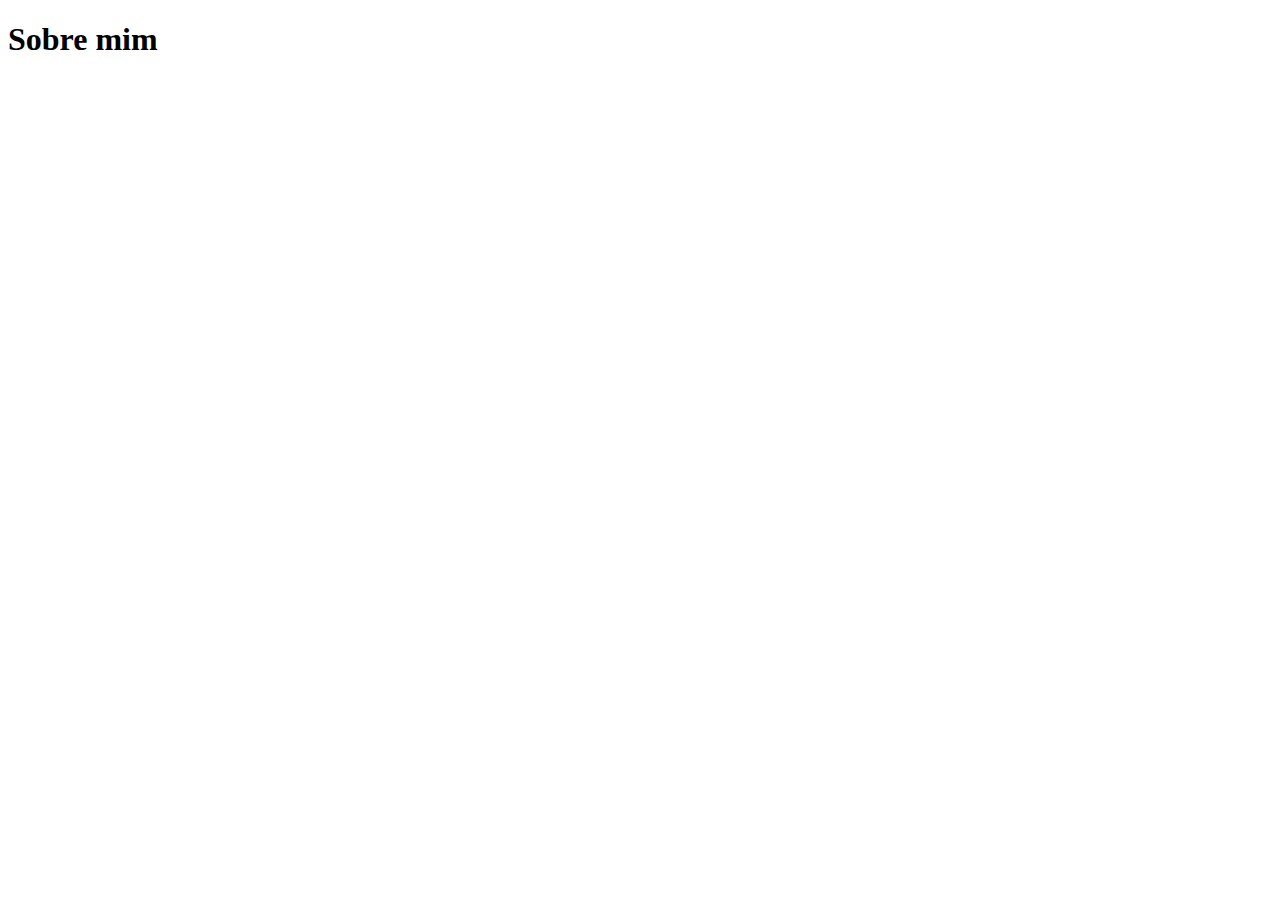
==== Portifólio pt1/about.html @ 08d849db "Aula03 Navegando entre paginas (criacao nova pasta styles, movendo arquivo style dentro da pasta cri" ====
<!DOCTYPE html>
<html lang="pt-br">
<head>
    <meta charset="UTF-8">
    <meta http-equiv="X-UA-Compatible" content="IE=edge">
    <meta name="viewport" content="width=device-width, initial-scale=1.0">
    <title>Sobre mim</title>
</head>
<body>
    <h1>Sobre mim</h1>
</body>
</html>
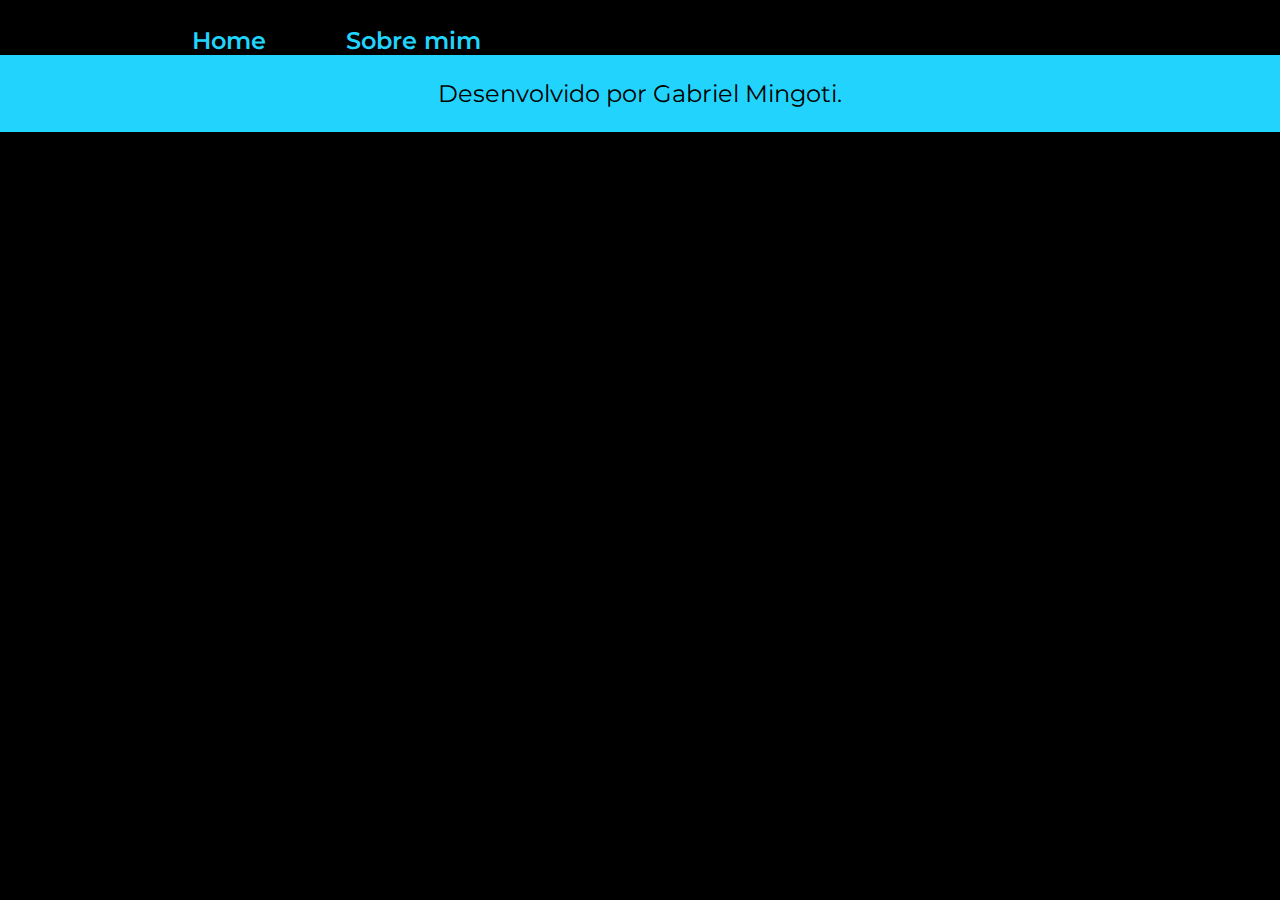
==== commit 8e1deb92: "Aula 04 Desenvolvendo a nova pagina. (about.html)" ====
--- a/Portifólio pt1/about.html
+++ b/Portifólio pt1/about.html
@@ -5,8 +5,21 @@
     <meta http-equiv="X-UA-Compatible" content="IE=edge">
     <meta name="viewport" content="width=device-width, initial-scale=1.0">
     <title>Sobre mim</title>
+    <link rel="stylesheet" href="/styles/style.css">
 </head>
 <body>
-    <h1>Sobre mim</h1>
+    <!-- <h1>Sobre mim</h1>-->
+    <header class="cabecalho">
+        <nav class="cabecalho_menu">
+            <a class="cabecalho_menu_link" href="index.html">Home</a>
+            <a class="cabecalho_menu_link" href="about.html">Sobre mim</a>
+        </nav>
+    </header>
+
+    <main></main>
+
+    <footer class="rodape">
+        <p>Desenvolvido por Gabriel Mingoti.</p>
+    </footer>
 </body>
 </html>--- a/styles/style.css
+++ b/styles/style.css
@@ -0,0 +1,154 @@
+@import url('https://fonts.googleapis.com/css2?family=Krona+One&family=Montserrat&display=swap');
+
+/*@import url('https://fonts.googleapis.com/css2?family=Krona+One&display=swap');
+@import url('https://fonts.googleapis.com/css2?family=Montserrat:ital,wght@0,400;1,400&display=swap')*/
+
+
+* {
+    margin: 0;
+    padding: 0;
+}    
+
+    body {
+        /* height: 100vh; */
+        box-sizing: border-box; 
+        background-color: black;
+        color: white;
+    }
+
+    .cabecalho {
+        padding: 2% 0% 0% 15%;
+
+    }
+
+    .cabecalho_menu { 
+        display: flex;
+        gap: 80px;
+        /* justify-content: center; */
+         /* align-items: center;  */
+    } 
+
+    .cabecalho_menu_link {
+        font-family: 'Montserrat', sans-serif;
+        font-size: 24px;
+        font-weight: 600;
+        color: #22D4FD;
+        /* margin: 0 10px; */
+        /* padding: 10px 15px; */
+        text-decoration: none;
+    }
+
+    .cabecalho_menu_link:hover {
+        color: #007bbf;
+    }
+
+    .titulo-destaque {
+        color: #22D4FD;
+    }
+
+    .apresentacao {
+        /*margin: 10% 15%; */
+        padding: 5% 15%;
+        display: flex;
+        align-items: center;
+        justify-content: space-between;
+    }
+
+    .apresentacao__conteudo {
+        width: 615px;
+        display: flex;
+        flex-direction: column;
+        gap: 40px;
+    }
+
+    .titulo-blog {
+        font-family: 'Krona One', sans-serif;
+        /*font-weight: 400;
+        font-style: normal;*/
+        font-size: 36px;
+        color: aquamarine;
+
+    }
+
+    
+    .paragrafo {
+        font-family: 'Montserrat', sans-serif;
+        font-size: 24px;
+        /*font-optical-sizing: auto;
+        font-weight: 400;
+        font-style: normal;*/
+        /*color: #fff;  
+        margin: 10px;
+        border: 2px solid #fff;
+        padding: 5px;*/
+
+}
+
+    .apresentacao__links {
+        display: flex;
+        flex-direction: column;
+        justify-content: space-between;
+        align-items: center;
+        gap: 32px;
+    }
+
+    
+    .apresentacao__links__h2 {
+        font-family: 'Krona One', sans-serif;
+        font-weight: 400;
+        font-size: 24px;
+    }
+
+    .apresentacao__botoes{
+        display: flex;
+        justify-content: center;
+        gap: 16px;
+        font-family: 'Montserrat', sans-serif;
+        /* background-color: #22D4FD; */
+        width: 378px;
+        /* height: 68px; */
+        text-align: center;
+        border: 2px solid #22D4FD;
+        border-radius: 8px;
+        /* border-color: #22D4FD; */
+        /* margin: 5px; */
+        font-size: 24px;
+        font-weight: 600;
+        padding: 21.5px 0;
+
+        text-decoration: none;
+        color: #f6f6f6;         
+    }
+
+    .apresentacao__botoes:hover {
+        background-color: #272727;
+    }
+
+    span:hover {
+        color: #22D4FD;
+    }
+
+    .rodape {
+        padding: 24px;
+        color: black;
+        background-color: #22D4FD;
+        text-align: center;
+        font-family: 'Montserrat', sans-serif;
+        font-size: 24px;
+        font-weight: 400;
+    }
+   /* p {
+        font-weight: bold;
+    }*/
+
+    /*span {
+        color: #22D4FD;
+        border: 1px solid #22D4FD;
+        padding: 3px;
+    }*/
+
+    /*.teste {
+        display: flex;
+        flex-direction: column;
+        flex-wrap: wrap;      
+    }*/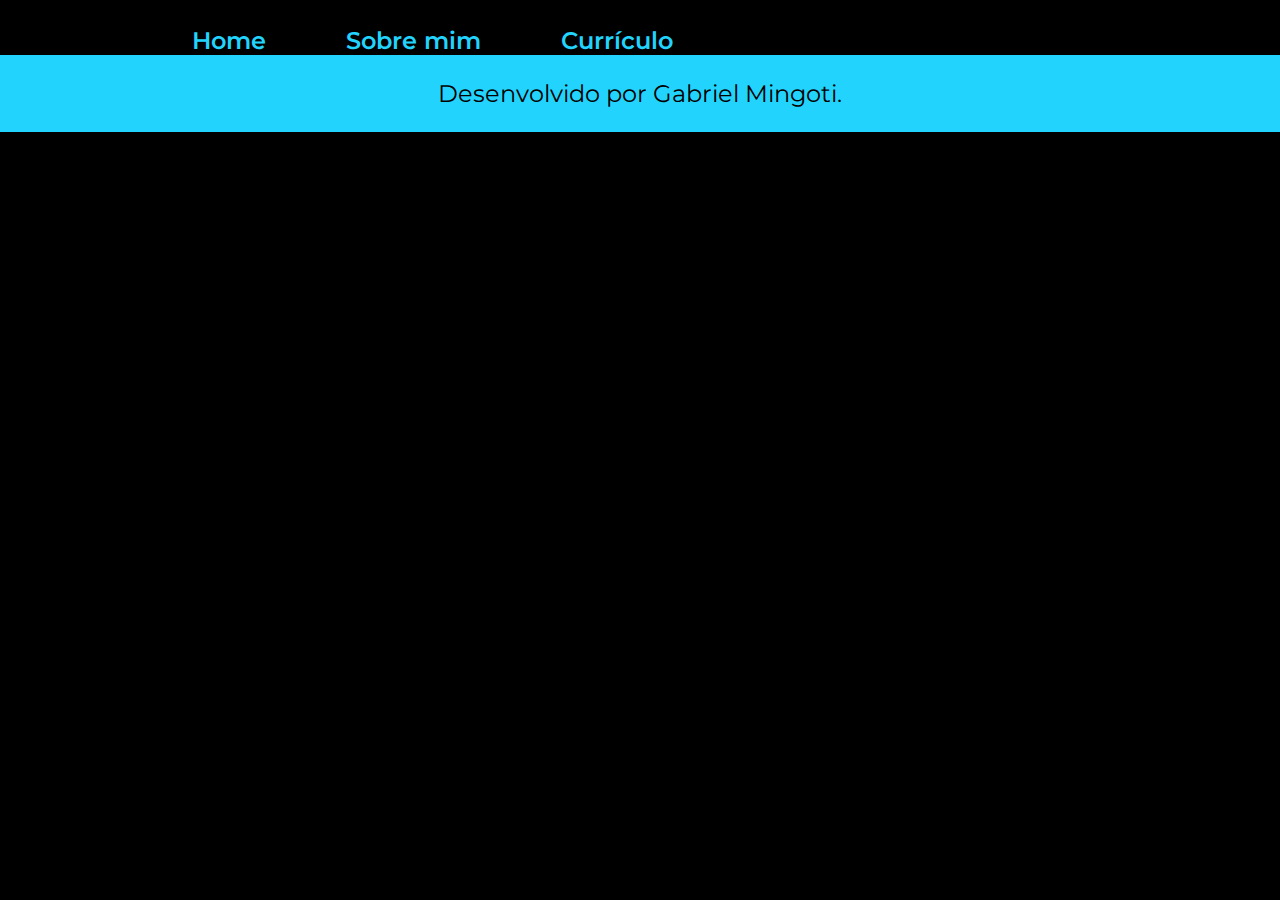
==== commit 6b4b0b15: "Aula 06 -  Desafio: Criaando uma pagina Currículo." ====
--- a/Portifólio pt1/about.html
+++ b/Portifólio pt1/about.html
@@ -13,6 +13,7 @@
         <nav class="cabecalho_menu">
             <a class="cabecalho_menu_link" href="index.html">Home</a>
             <a class="cabecalho_menu_link" href="about.html">Sobre mim</a>
+            <a class="cabecalho_menu_link" href="curriculo.html">Currículo</a>
         </nav>
     </header>
 
--- a/styles/style.css
+++ b/styles/style.css
@@ -59,6 +59,11 @@
         display: flex;
         flex-direction: column;
         gap: 40px;
+    }
+
+    .apresentacao__conteudo__texto {
+        text-decoration: none;
+        /* color: #22D4FD; */
     }
 
     .titulo-blog {
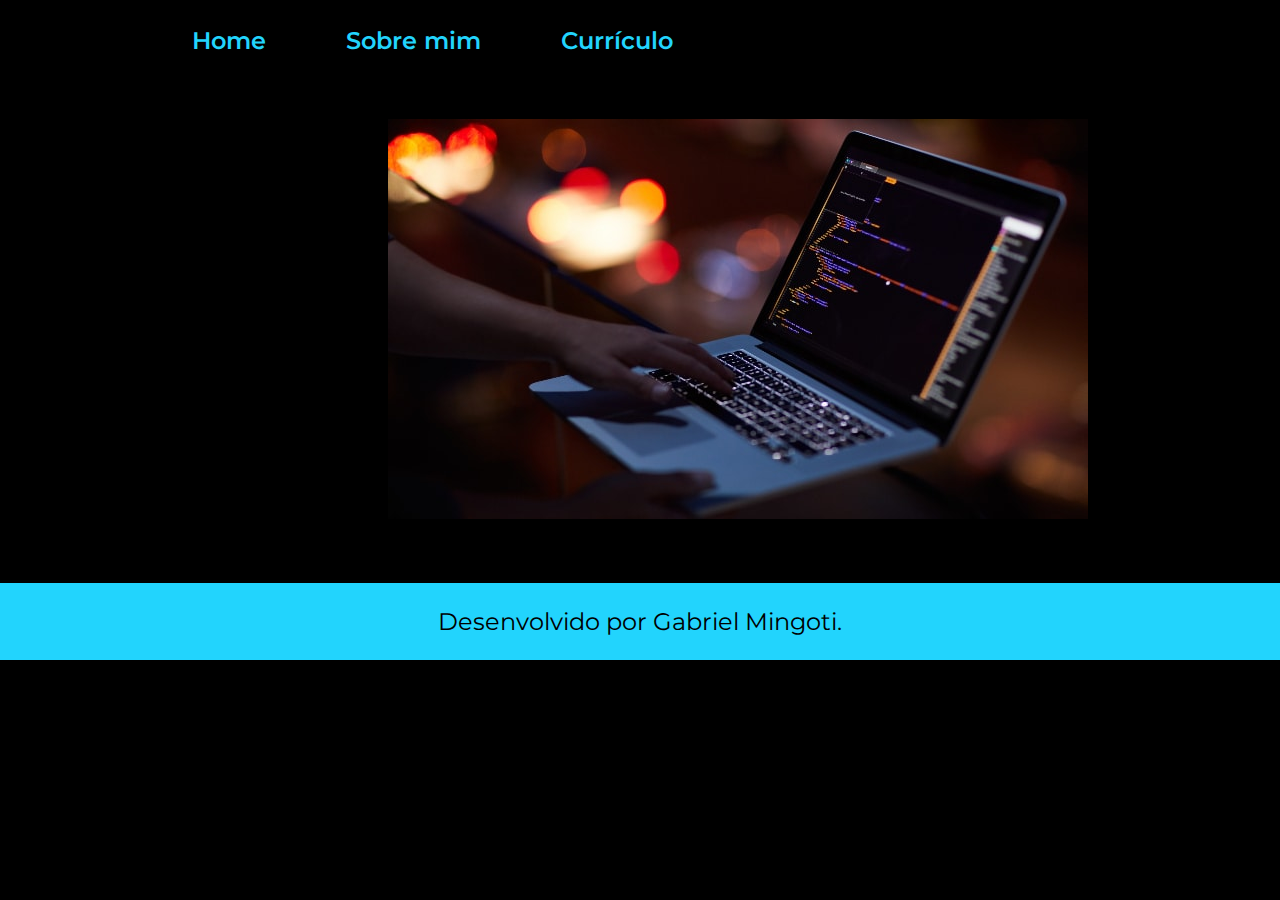
==== commit be689f5e: "Pt05 Aplicando variáveis CSS" ====
--- a/Portifólio pt1/about.html
+++ b/Portifólio pt1/about.html
@@ -4,7 +4,7 @@
     <meta charset="UTF-8">
     <meta http-equiv="X-UA-Compatible" content="IE=edge">
     <meta name="viewport" content="width=device-width, initial-scale=1.0">
-    <title>Sobre mim</title>
+    <title>Sobre Mim</title>
     <link rel="stylesheet" href="/styles/style.css">
 </head>
 <body>
@@ -17,7 +17,13 @@
         </nav>
     </header>
 
-    <main></main>
+    <main class="apresentacao">
+        <section class="apresentacao__conteudo">
+            <p class="paragrafo"></p>
+            <p class="paragrafo"></p>
+        </section>
+        <img src="./assets/dev-front-end.jpeg" alt="Foto programador programando">
+    </main>
 
     <footer class="rodape">
         <p>Desenvolvido por Gabriel Mingoti.</p>
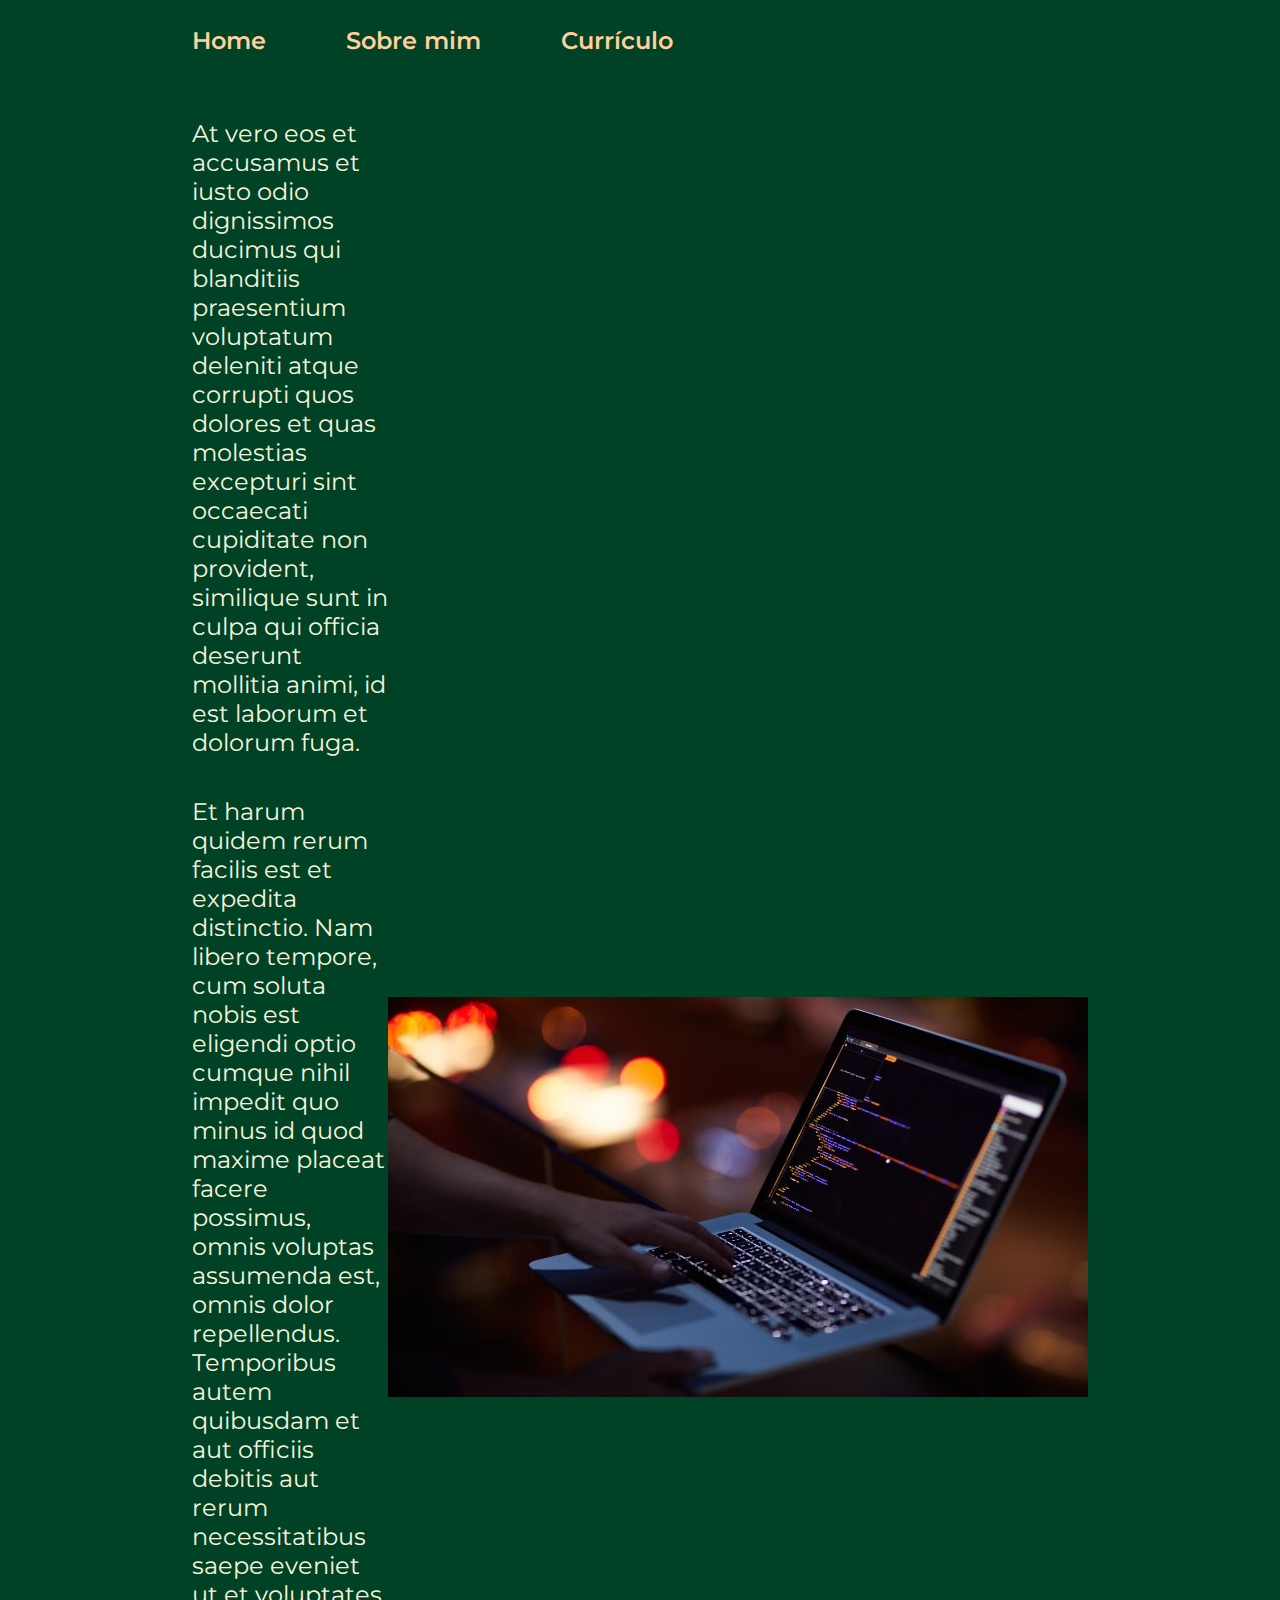
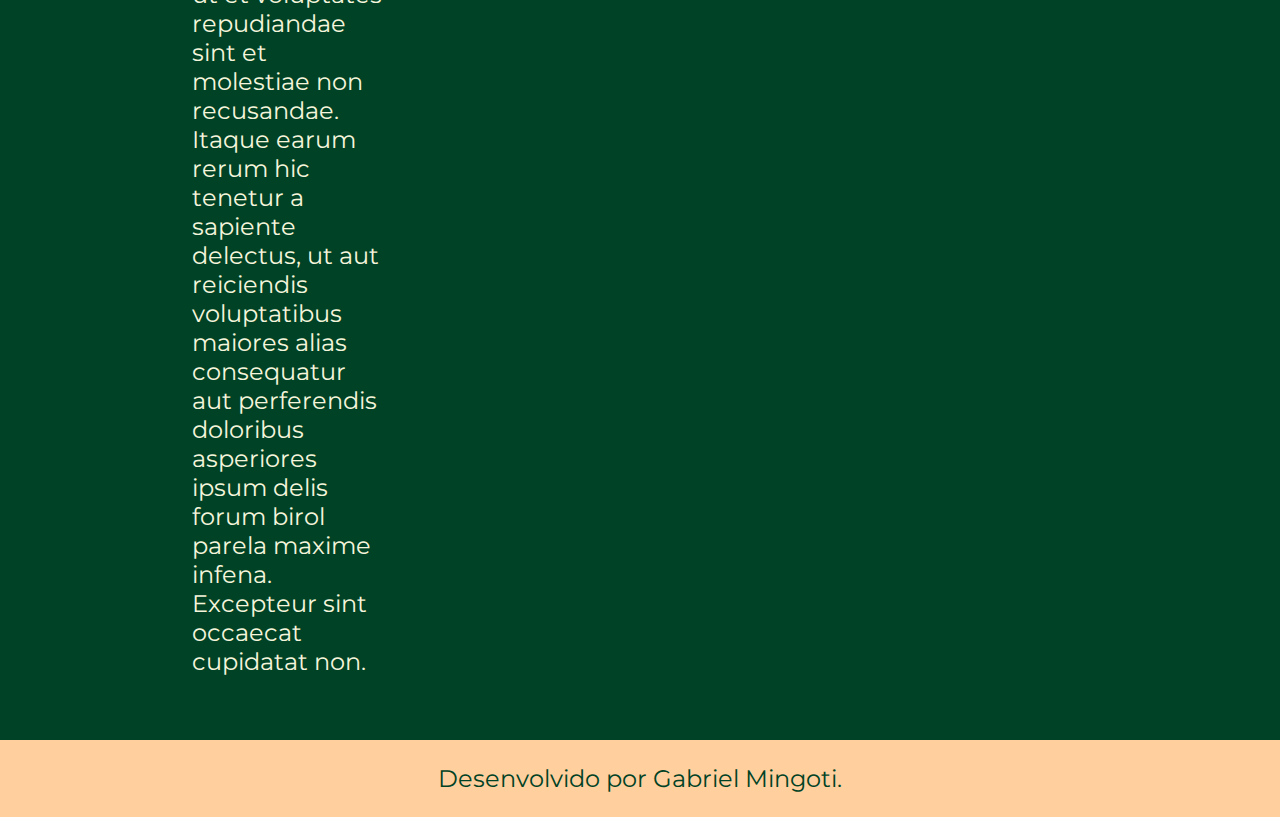
==== commit 3f876886: "Aula 02 Aula 03 Aula 04 Pt05 do curso" ====
--- a/Portifólio pt1/about.html
+++ b/Portifólio pt1/about.html
@@ -19,8 +19,8 @@
 
     <main class="apresentacao">
         <section class="apresentacao__conteudo">
-            <p class="paragrafo"></p>
-            <p class="paragrafo"></p>
+            <p class="paragrafo">At vero eos et accusamus et iusto odio dignissimos ducimus qui blanditiis praesentium voluptatum deleniti atque corrupti quos dolores et quas molestias excepturi sint occaecati cupiditate non provident, similique sunt in culpa qui officia deserunt mollitia animi, id est laborum et dolorum fuga.</p>
+            <p class="paragrafo">Et harum quidem rerum facilis est et expedita distinctio. Nam libero tempore, cum soluta nobis est eligendi optio cumque nihil impedit quo minus id quod maxime placeat facere possimus, omnis voluptas assumenda est, omnis dolor repellendus. Temporibus autem quibusdam et aut officiis debitis aut rerum necessitatibus saepe eveniet ut et voluptates repudiandae sint et molestiae non recusandae. Itaque earum rerum hic tenetur a sapiente delectus, ut aut reiciendis voluptatibus maiores alias consequatur aut perferendis doloribus asperiores ipsum delis forum birol parela maxime infena. Excepteur sint occaecat cupidatat non.</p>
         </section>
         <img src="./assets/dev-front-end.jpeg" alt="Foto programador programando">
     </main>
--- a/styles/style.css
+++ b/styles/style.css
@@ -3,6 +3,15 @@
 /*@import url('https://fonts.googleapis.com/css2?family=Krona+One&display=swap');
 @import url('https://fonts.googleapis.com/css2?family=Montserrat:ital,wght@0,400;1,400&display=swap')*/
 
+:root {
+    --cor-primaria: #004225;
+    --cor-secundaria: #F5F5DC;
+    --cor-terciaria: #FFCF9D;
+    --cor-hover:#272727;
+
+    --fonte-primaria: 'Krona One', sans-serif;
+    --fonte-secundaria: 'Montserrat', sans-serif;
+}
 
 * {
     margin: 0;
@@ -10,10 +19,9 @@
 }    
 
     body {
-        /* height: 100vh; */
         box-sizing: border-box; 
-        background-color: black;
-        color: white;
+        background-color: var(--cor-primaria);
+        color: var(--cor-secundaria);
     }
 
     .cabecalho {
@@ -24,30 +32,25 @@
     .cabecalho_menu { 
         display: flex;
         gap: 80px;
-        /* justify-content: center; */
-         /* align-items: center;  */
     } 
 
     .cabecalho_menu_link {
-        font-family: 'Montserrat', sans-serif;
+        font-family: var(--fonte-secundaria);
         font-size: 24px;
         font-weight: 600;
-        color: #22D4FD;
-        /* margin: 0 10px; */
-        /* padding: 10px 15px; */
+        color: var(--cor-terciaria);
         text-decoration: none;
     }
 
     .cabecalho_menu_link:hover {
-        color: #007bbf;
+        color: #D6D46D;
     }
 
     .titulo-destaque {
-        color: #22D4FD;
+        color: var(--cor-terciaria);
     }
 
     .apresentacao {
-        /*margin: 10% 15%; */
         padding: 5% 15%;
         display: flex;
         align-items: center;
@@ -62,31 +65,23 @@
     }
 
     .apresentacao__conteudo__texto {
+        font-family: var(--fonte-primaria);
         text-decoration: none;
-        /* color: #22D4FD; */
+        font-size: 36px;
+        color: var(--cor-terciaria);
     }
 
     .titulo-blog {
-        font-family: 'Krona One', sans-serif;
-        /*font-weight: 400;
-        font-style: normal;*/
+        font-family: var(--fonte-primaria);
         font-size: 36px;
-        color: aquamarine;
+        color: var(--cor-terciaria);
 
     }
 
     
     .paragrafo {
-        font-family: 'Montserrat', sans-serif;
+        font-family: var(--fonte-secundaria);
         font-size: 24px;
-        /*font-optical-sizing: auto;
-        font-weight: 400;
-        font-style: normal;*/
-        /*color: #fff;  
-        margin: 10px;
-        border: 2px solid #fff;
-        padding: 5px;*/
-
 }
 
     .apresentacao__links {
@@ -99,7 +94,7 @@
 
     
     .apresentacao__links__h2 {
-        font-family: 'Krona One', sans-serif;
+        font-family: var(--fonte-primaria);
         font-weight: 400;
         font-size: 24px;
     }
@@ -108,50 +103,36 @@
         display: flex;
         justify-content: center;
         gap: 16px;
-        font-family: 'Montserrat', sans-serif;
-        /* background-color: #22D4FD; */
+        font-family: var(--fonte-secundaria);
         width: 378px;
-        /* height: 68px; */
         text-align: center;
-        border: 2px solid #22D4FD;
+        border: 2px solid var(--cor-terciaria);
         border-radius: 8px;
-        /* border-color: #22D4FD; */
-        /* margin: 5px; */
         font-size: 24px;
         font-weight: 600;
         padding: 21.5px 0;
-
         text-decoration: none;
-        color: #f6f6f6;         
+        color: var(--cor-secundaria);         
     }
 
     .apresentacao__botoes:hover {
-        background-color: #272727;
+        background-color: var(--cor-hover);
     }
 
     span:hover {
-        color: #22D4FD;
+        color: var(--cor-terciaria);
     }
 
     .rodape {
         padding: 24px;
-        color: black;
-        background-color: #22D4FD;
+        color: var(--cor-primaria);
+        background-color: var(--cor-terciaria);
         text-align: center;
-        font-family: 'Montserrat', sans-serif;
+        font-family: var(--fonte-secundaria);
         font-size: 24px;
         font-weight: 400;
     }
-   /* p {
-        font-weight: bold;
-    }*/
-
-    /*span {
-        color: #22D4FD;
-        border: 1px solid #22D4FD;
-        padding: 3px;
-    }*/
-
+    
     /*.teste {
         display: flex;
         flex-direction: column;
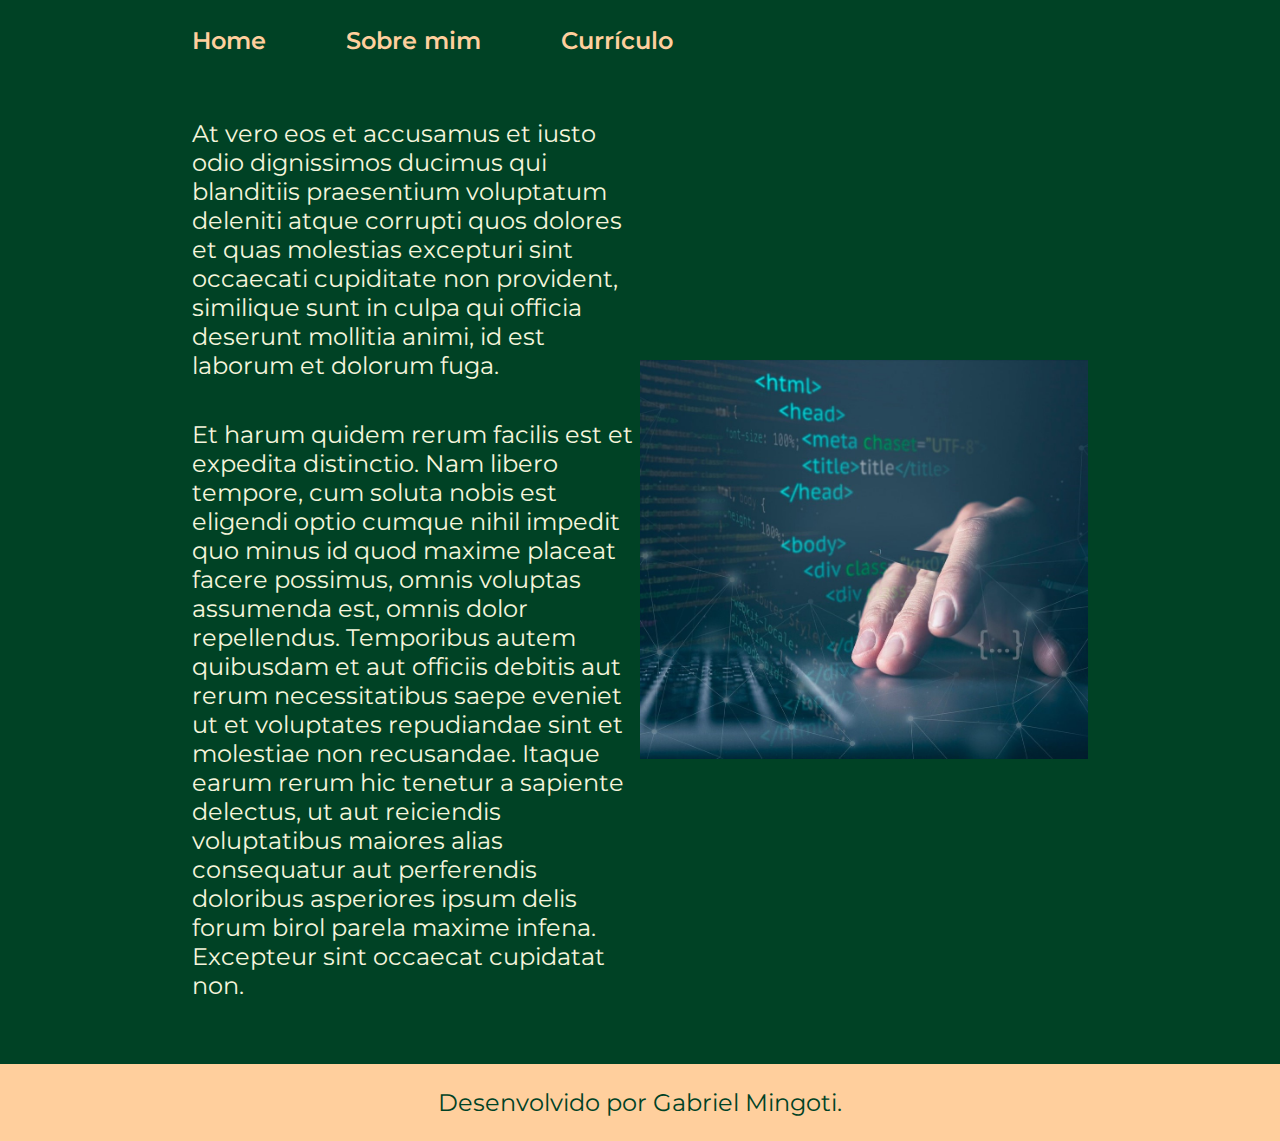
==== commit e547712c: "Pt02 Adaptando Elementos Aula 01 a 06 Alterando o width da img dos textos e botoes no CSS" ====
--- a/Portifólio pt1/about.html
+++ b/Portifólio pt1/about.html
@@ -22,7 +22,7 @@
             <p class="paragrafo">At vero eos et accusamus et iusto odio dignissimos ducimus qui blanditiis praesentium voluptatum deleniti atque corrupti quos dolores et quas molestias excepturi sint occaecati cupiditate non provident, similique sunt in culpa qui officia deserunt mollitia animi, id est laborum et dolorum fuga.</p>
             <p class="paragrafo">Et harum quidem rerum facilis est et expedita distinctio. Nam libero tempore, cum soluta nobis est eligendi optio cumque nihil impedit quo minus id quod maxime placeat facere possimus, omnis voluptas assumenda est, omnis dolor repellendus. Temporibus autem quibusdam et aut officiis debitis aut rerum necessitatibus saepe eveniet ut et voluptates repudiandae sint et molestiae non recusandae. Itaque earum rerum hic tenetur a sapiente delectus, ut aut reiciendis voluptatibus maiores alias consequatur aut perferendis doloribus asperiores ipsum delis forum birol parela maxime infena. Excepteur sint occaecat cupidatat non.</p>
         </section>
-        <img src="./assets/dev-front-end.jpeg" alt="Foto programador programando">
+        <img class="apresentacao__img" src="./assets/dev-front-end.jpeg" alt="Foto da programador programando"> 
     </main>
 
     <footer class="rodape">
--- a/styles/style.css
+++ b/styles/style.css
@@ -26,7 +26,6 @@
 
     .cabecalho {
         padding: 2% 0% 0% 15%;
-
     }
 
     .cabecalho_menu { 
@@ -36,7 +35,7 @@
 
     .cabecalho_menu_link {
         font-family: var(--fonte-secundaria);
-        font-size: 24px;
+        font-size: 1.5rem;
         font-weight: 600;
         color: var(--cor-terciaria);
         text-decoration: none;
@@ -58,7 +57,7 @@
     }
 
     .apresentacao__conteudo {
-        width: 615px;
+        width: 50%;
         display: flex;
         flex-direction: column;
         gap: 40px;
@@ -67,13 +66,13 @@
     .apresentacao__conteudo__texto {
         font-family: var(--fonte-primaria);
         text-decoration: none;
-        font-size: 36px;
+        font-size: 2.25rem;
         color: var(--cor-terciaria);
     }
 
     .titulo-blog {
         font-family: var(--fonte-primaria);
-        font-size: 36px;
+        font-size: 2.25rem;
         color: var(--cor-terciaria);
 
     }
@@ -81,7 +80,7 @@
     
     .paragrafo {
         font-family: var(--fonte-secundaria);
-        font-size: 24px;
+        font-size: 1.5rem;
 }
 
     .apresentacao__links {
@@ -96,7 +95,7 @@
     .apresentacao__links__h2 {
         font-family: var(--fonte-primaria);
         font-weight: 400;
-        font-size: 24px;
+        font-size: 1.5rem;
     }
 
     .apresentacao__botoes{
@@ -104,13 +103,13 @@
         justify-content: center;
         gap: 16px;
         font-family: var(--fonte-secundaria);
-        width: 378px;
+        width: 50%;
         text-align: center;
         border: 2px solid var(--cor-terciaria);
         border-radius: 8px;
-        font-size: 24px;
+        font-size: 1.5rem;
         font-weight: 600;
-        padding: 21.5px 0;
+        padding: 1.34rem 0;
         text-decoration: none;
         color: var(--cor-secundaria);         
     }
@@ -123,13 +122,17 @@
         color: var(--cor-terciaria);
     }
 
+    .apresentacao__img {
+        width: 50%;
+    }
+    
     .rodape {
-        padding: 24px;
+        padding: 1.5rem;
         color: var(--cor-primaria);
         background-color: var(--cor-terciaria);
         text-align: center;
         font-family: var(--fonte-secundaria);
-        font-size: 24px;
+        font-size: 1.5rem;
         font-weight: 400;
     }
     
